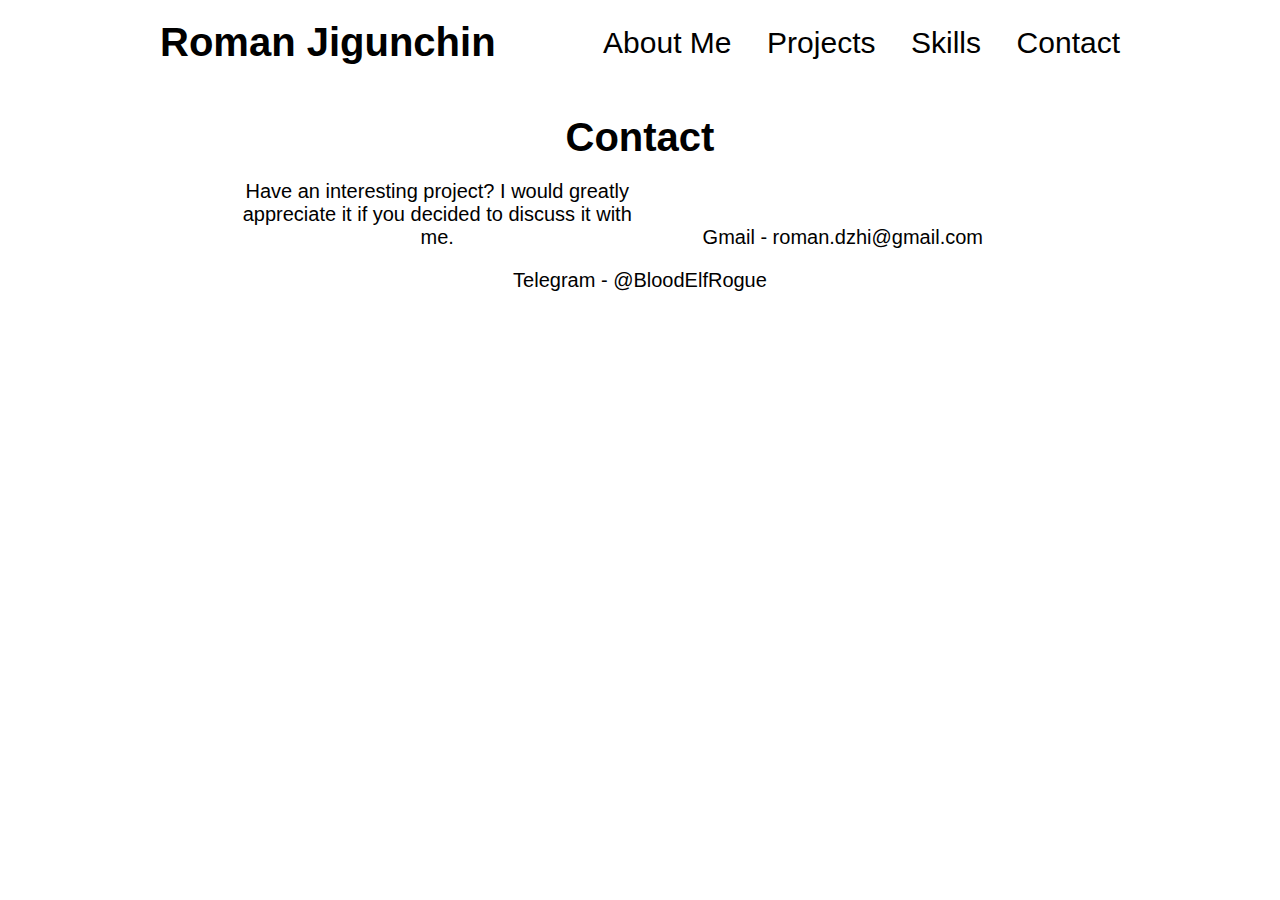
==== contact.html @ bcd2a1af "first commit" ====
<!DOCTYPE html> 
<html lang="en">
<head>
  <meta charset="UTF-8">
  <meta http-equiv="X-UA-Compatible" content="IE=edge">
  <meta name="viewport" content="width=device-width, initial-scale=1.0">
  <link rel="stylesheet" href="main.css">
  <script src="main.js"></script>
  <title>Contact Page</title>
</head>
<body>
  <header>
    <h1>Roman Jigunchin</h1>
    <nav>
      <ul>
        <a href="#about"><li>About Me</li></a>
        <a href="#projects"><li>Projects</li></a>
        <a href="#skills"><li>Skills</li></a>
        <a href="contact.html"><li>Contact</li></a>
      </ul>
    </nav>
    <div class="dropdown">
      <button onclick="myFunction()" class="dropbtn">
        menu
      </button>
      <div id="myDropdown" class="dropdown-content">
        <a href="#about"><li>About Me</li></a>
        <a href="#projects"><li>Projects</li></a>
        <a href="#skills"><li>Skills</li></a>
        <a href="contact.html"><li>Contact</li></a>
      </div>
    </div>
  </header>
  <main class="contact">
    <h2>Contact</h2>
    <p>Have an interesting project? I would greatly appreciate it if you decided to discuss it with me.</p>
    <p>Gmail - roman.dzhi@gmail.com</p>
    <p>Telegram - @BloodElfRogue</p>
  </main>
</body>
</html>
---- main.css ----
* { 
  padding: 0;
  margin: 0;
  box-sizing: border-box;
  text-align: center;
}

html {
  font-size: 20px;
  font-family:Arial, Helvetica, sans-serif;
  width: 100%;
  max-width: 1000px;
  margin: 0 auto;
}

h1 {
  font-size: 2rem;
}

header {
  display: flex;
  justify-content: space-between;
  align-items: center;
  padding: 20px;
  flex-wrap: nowrap;
}

li {
  display: inline-block;
  list-style: none;
  font-size: 1.5rem;
  margin-left: 30px;
}

h2 {
  font-size: 2rem;
  margin: 10px;
  margin-bottom: 20px;
}

a {
  text-decoration: none;
  color: black;
  transition-duration: 1s;
}

a:hover {
  color: red;
}

#about {
  display: flex;
  flex-direction: row;
  justify-content: center;
  align-items: center;
}

#about img {
  display: inline;
}

p {
  display: inline-block;
  width: 400px;
  height: auto;
  padding-left: 30px;
}

main {
  padding: 20px;
}

#projects {
  margin: 20px;
}

#skills {
  margin: 20px;
}

footer {
  margin: 20px;
}

.iconify {
  font-size: 40px;
  margin: 0 20px;
}

.dropdown {
  display: none;
}

.dropdown li {
  display: list-item;
}

.dropdown-content {
  display: none;
}

.show {
  display: block;
  position: absolute;
  top: 64px;
  right: 0px;
  padding-right: 10px;
  z-index: 1;
  background-color: white;
}

@media only screen and (max-width: 700px) {
  html {
    font-size: 16px;
  }  
}

@media only screen and (max-width: 580px) {
  header {
    padding: 10px;
  }
  main {
    padding: 0;
    flex-wrap: wrap;
  }  
  img {
    flex-basis: 80%;
  }
  main p {
    flex-basis: 80%;
    padding-top: 20px;
    padding-left: 0px;
  }
  #projects li {
    display: list-item;
    margin-left: 0px;
  }
  .dropdown {
    display: block;
  }
  nav {
    display: none;    
  }
}

button {
  background-color: midnightblue;
  border: none;
  font-size: 30px;
  color: azure;
  padding: 5px;
}

.contact p{
  padding: 0;
  margin: 0;
  padding-bottom: 20px;
  text-align: center;
}
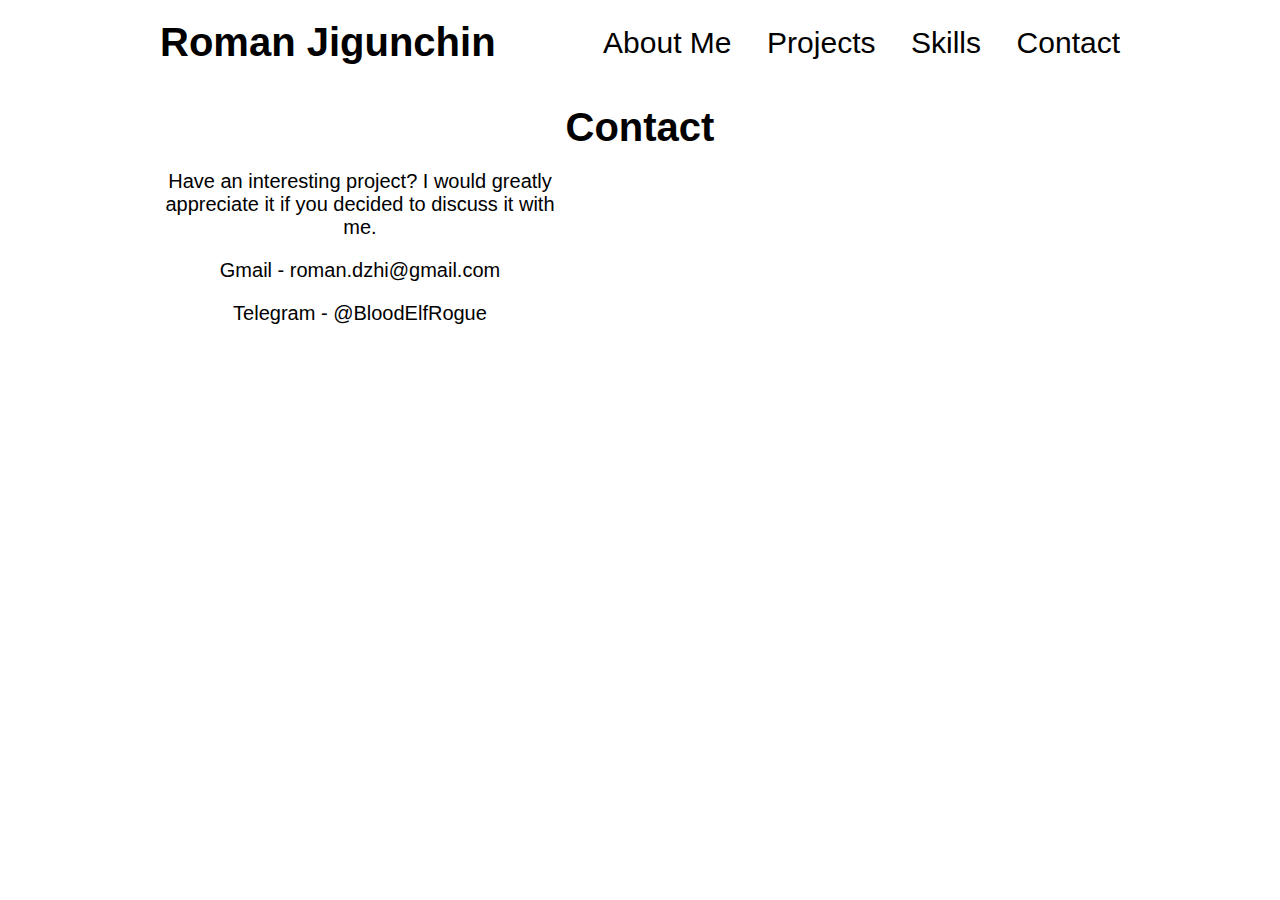
==== commit e3bc30fd: "Update contact.html" ====
--- a/contact.html
+++ b/contact.html
@@ -31,11 +31,11 @@
       </div>
     </div>
   </header>
-  <main class="contact">
-    <h2>Contact</h2>
-    <p>Have an interesting project? I would greatly appreciate it if you decided to discuss it with me.</p>
-    <p>Gmail - roman.dzhi@gmail.com</p>
-    <p>Telegram - @BloodElfRogue</p>
+  <main>
+    <h2 class="contact">Contact</h2>
+    <p class="contact">Have an interesting project? I would greatly appreciate it if you decided to discuss it with me.</p>
+    <p class="contact">Gmail - roman.dzhi@gmail.com</p>
+    <p class="contact">Telegram - @BloodElfRogue</p>
   </main>
 </body>
-</html>+</html>
--- a/main.css
+++ b/main.css
@@ -151,9 +151,10 @@
   padding: 5px;
 }
 
-.contact p{
+.contact {
+  display: block;
   padding: 0;
   margin: 0;
   padding-bottom: 20px;
   text-align: center;
-}+}
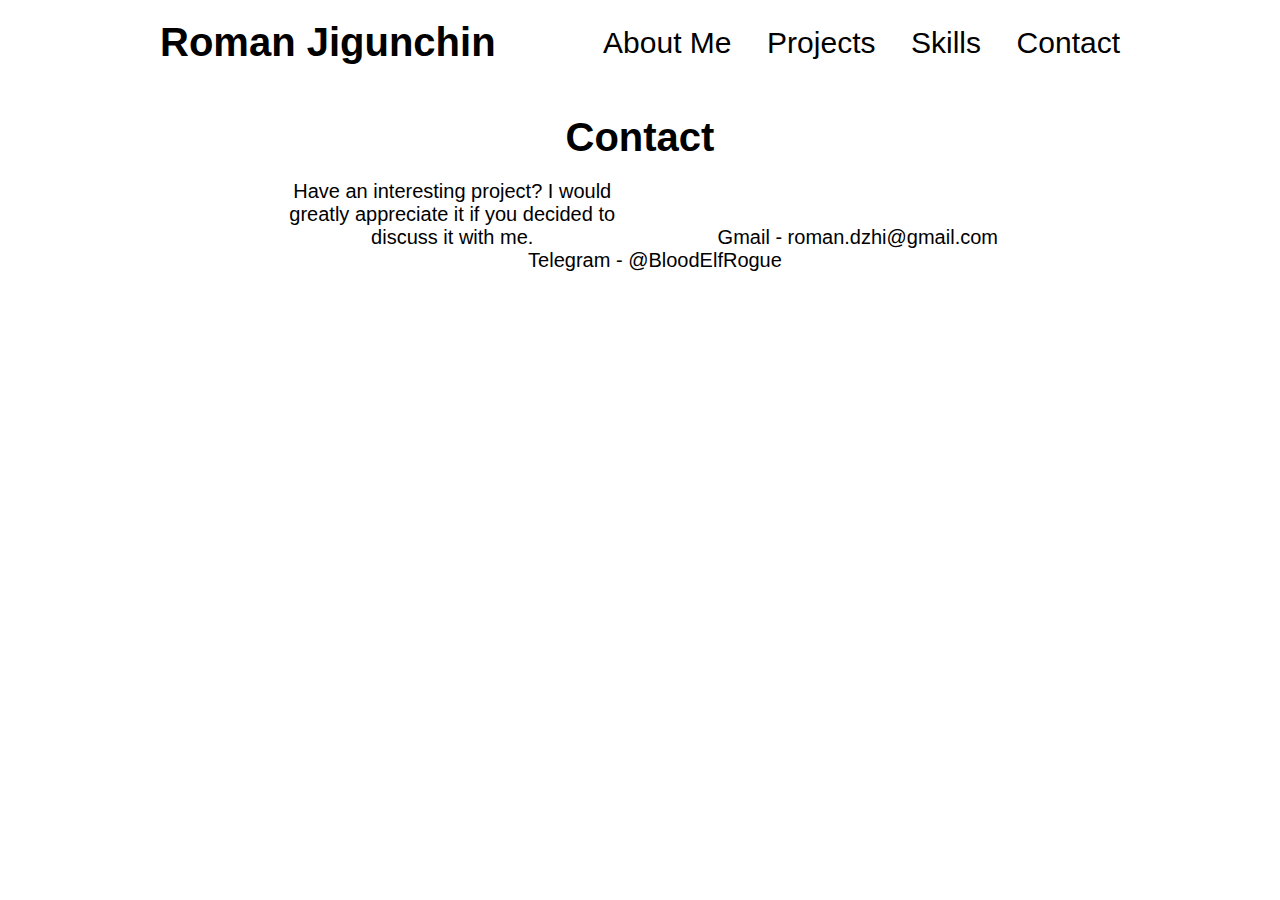
==== commit 76b3f79d: "Update contact.html" ====
--- a/contact.html
+++ b/contact.html
@@ -31,11 +31,11 @@
       </div>
     </div>
   </header>
-  <main>
-    <h2 class="contact">Contact</h2>
-    <p class="contact">Have an interesting project? I would greatly appreciate it if you decided to discuss it with me.</p>
-    <p class="contact">Gmail - roman.dzhi@gmail.com</p>
-    <p class="contact">Telegram - @BloodElfRogue</p>
+  <main id='contact'>
+    <h2>Contact</h2>
+    <p>Have an interesting project? I would greatly appreciate it if you decided to discuss it with me.</p>
+    <p>Gmail - roman.dzhi@gmail.com</p>
+    <p>Telegram - @BloodElfRogue</p>
   </main>
 </body>
 </html>
--- a/main.css
+++ b/main.css
@@ -151,10 +151,10 @@
   padding: 5px;
 }
 
-.contact {
+ p.contact {
   display: block;
   padding: 0;
-  margin: 0;
+  margin: 0 auto;
   padding-bottom: 20px;
   text-align: center;
 }
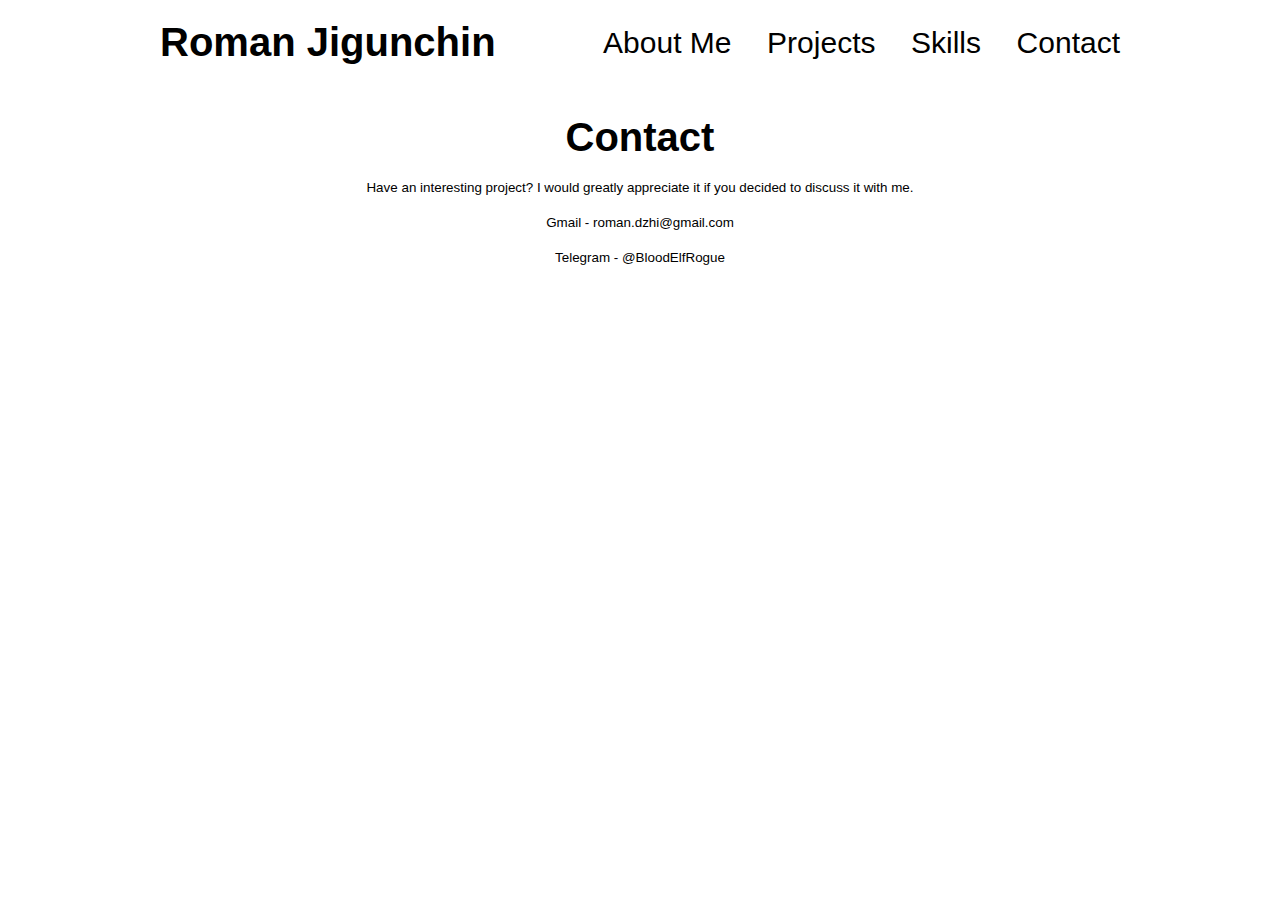
==== commit a8442149: "Update contact.html" ====
--- a/contact.html
+++ b/contact.html
@@ -33,9 +33,9 @@
   </header>
   <main id='contact'>
     <h2>Contact</h2>
-    <p>Have an interesting project? I would greatly appreciate it if you decided to discuss it with me.</p>
-    <p>Gmail - roman.dzhi@gmail.com</p>
-    <p>Telegram - @BloodElfRogue</p>
+    <h6>Have an interesting project? I would greatly appreciate it if you decided to discuss it with me.</h6>
+    <h6>Gmail - roman.dzhi@gmail.com</h6>
+    <h6>Telegram - @BloodElfRogue</h6>
   </main>
 </body>
 </html>
--- a/main.css
+++ b/main.css
@@ -151,7 +151,9 @@
   padding: 5px;
 }
 
- p.contact {
+ #contact h6 {
+  font-sizing: 20px;
+  font-weight: normal;
   display: block;
   padding: 0;
   margin: 0 auto;
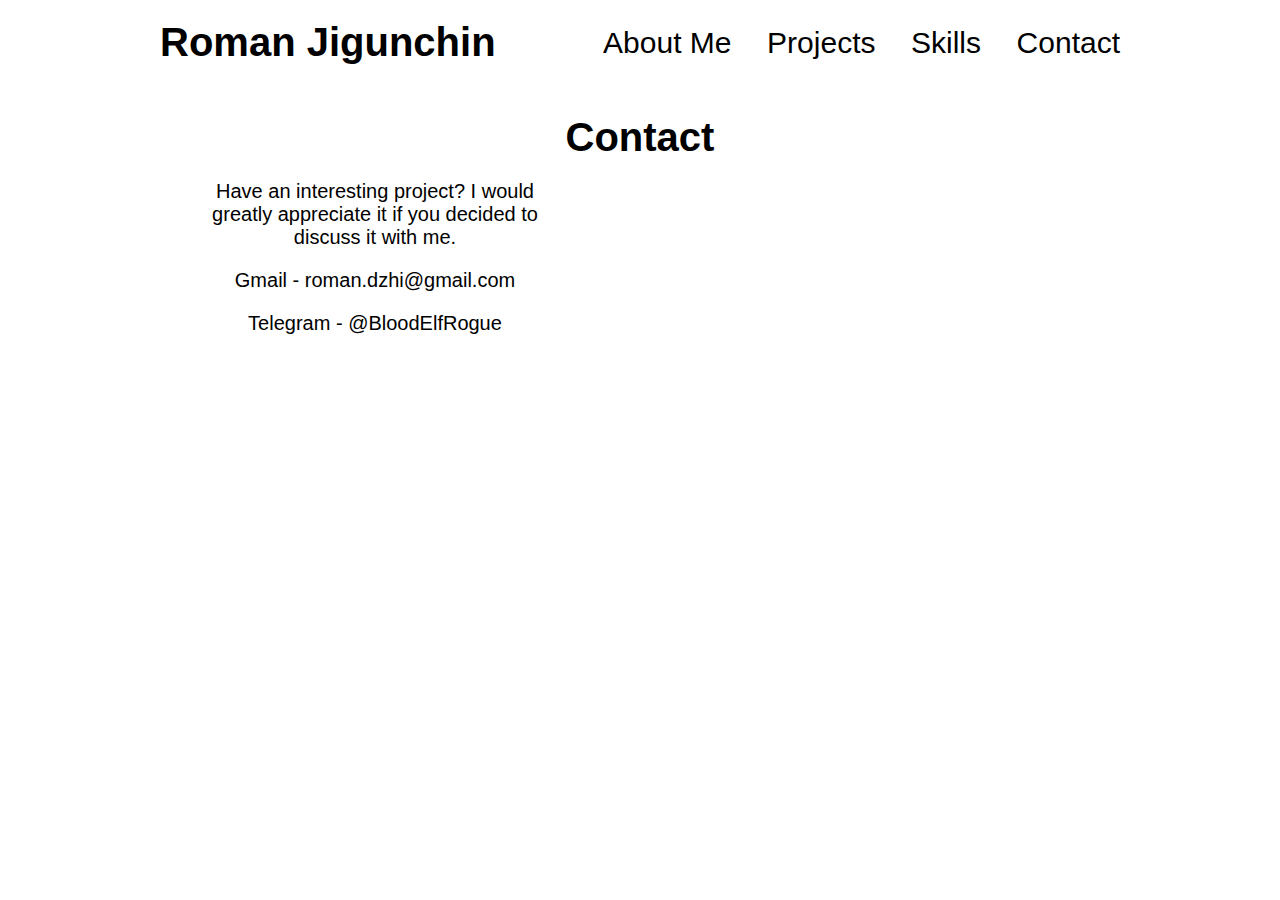
==== commit de5901f0: "Update contact.html" ====
--- a/contact.html
+++ b/contact.html
@@ -33,9 +33,9 @@
   </header>
   <main id='contact'>
     <h2>Contact</h2>
-    <h6>Have an interesting project? I would greatly appreciate it if you decided to discuss it with me.</h6>
-    <h6>Gmail - roman.dzhi@gmail.com</h6>
-    <h6>Telegram - @BloodElfRogue</h6>
+    <p>Have an interesting project? I would greatly appreciate it if you decided to discuss it with me.</p>
+    <p>Gmail - roman.dzhi@gmail.com</p>
+    <p>Telegram - @BloodElfRogue</p>
   </main>
 </body>
 </html>
--- a/main.css
+++ b/main.css
@@ -151,12 +151,10 @@
   padding: 5px;
 }
 
- #contact h6 {
+#contact p {
   font-sizing: 20px;
   font-weight: normal;
   display: block;
-  padding: 0;
-  margin: 0 auto;
   padding-bottom: 20px;
   text-align: center;
 }
